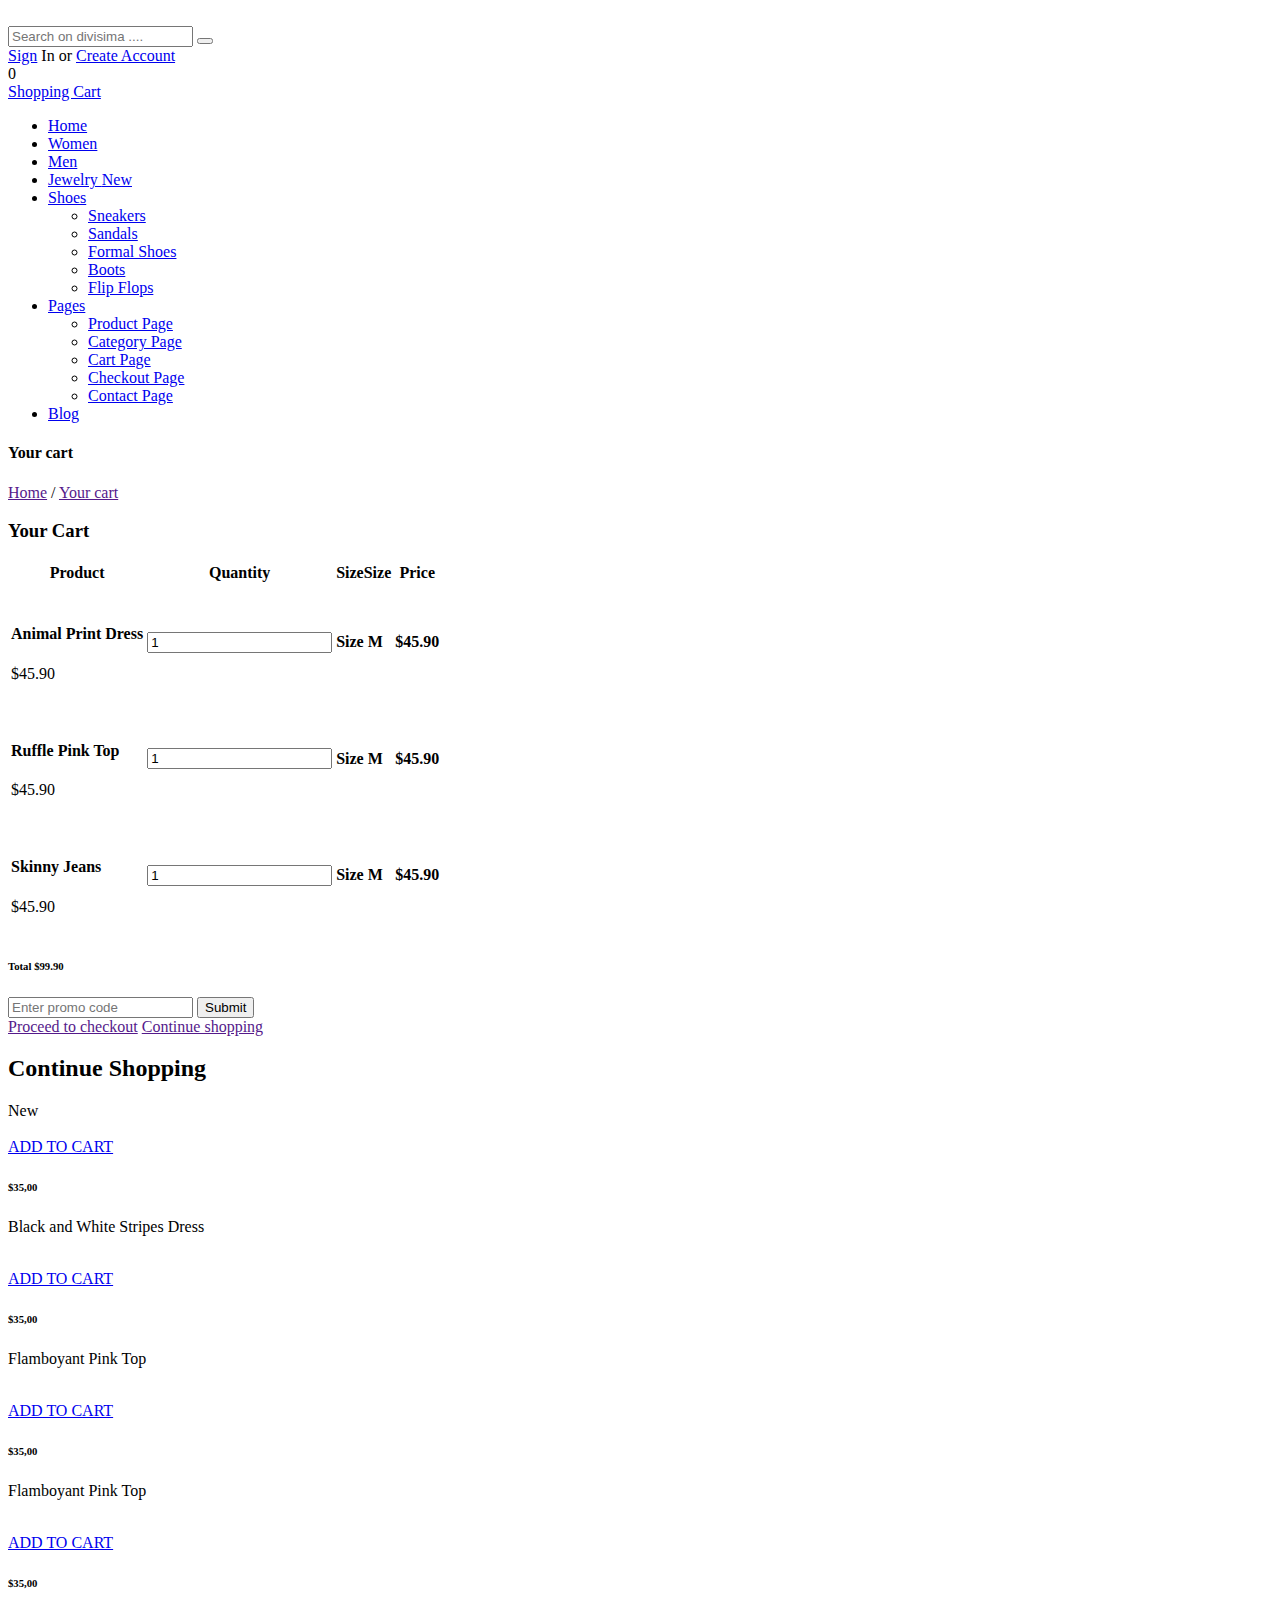
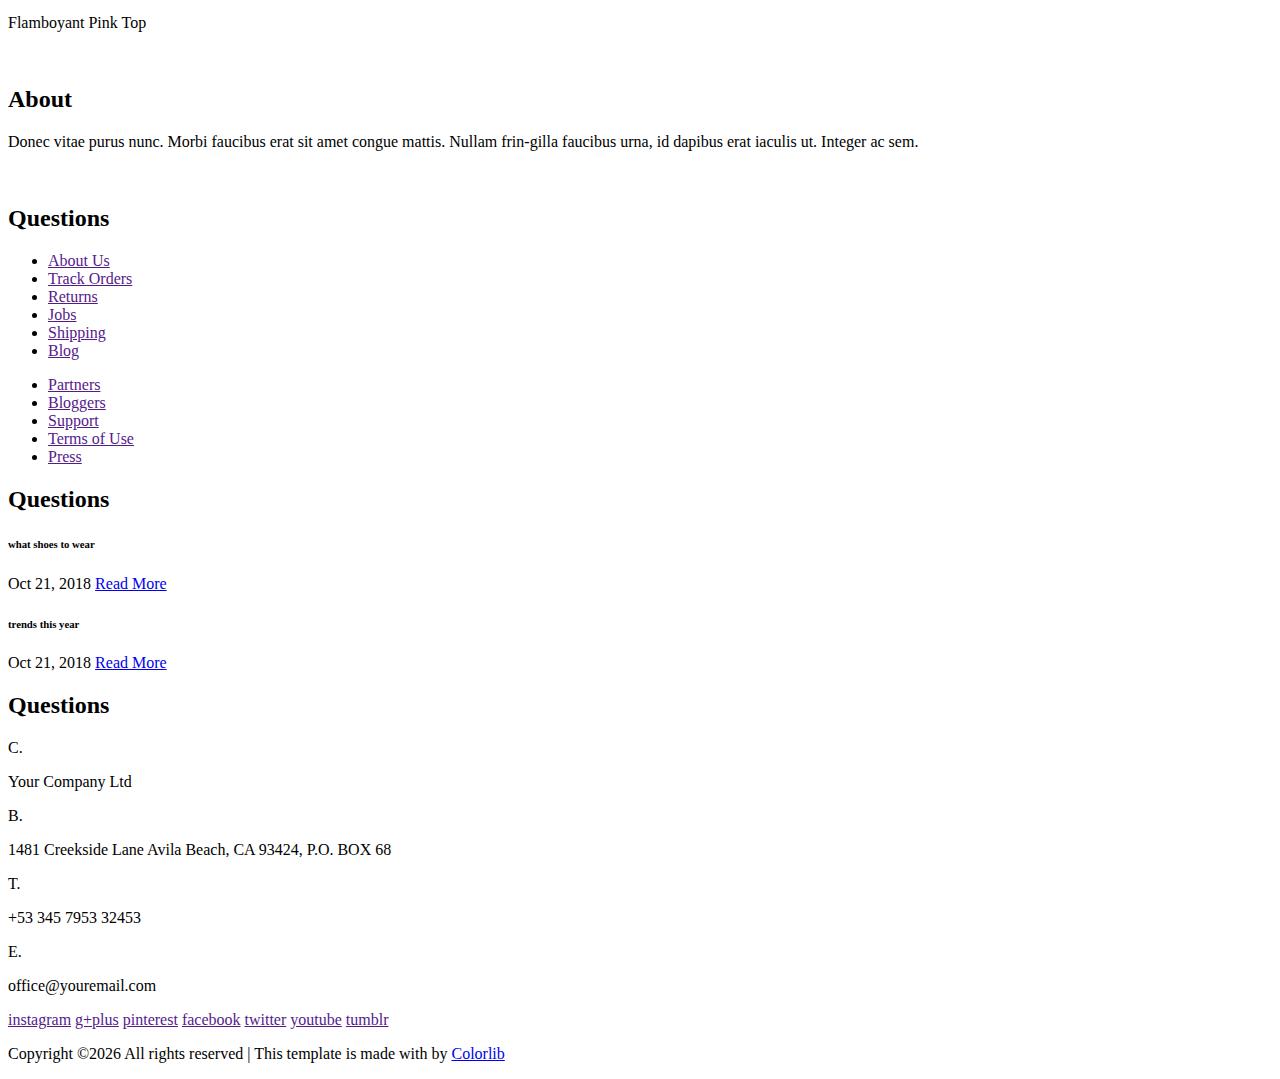
==== cart.html @ 53231215 "Add files via upload" ====
<!DOCTYPE html>
<html lang="zxx">
<head>
	<title>Divisima | eCommerce Template</title>
	<meta charset="UTF-8">
	<meta name="description" content=" Divisima | eCommerce Template">
	<meta name="keywords" content="divisima, eCommerce, creative, html">
	<meta name="viewport" content="width=device-width, initial-scale=1.0">
	<!-- Favicon -->
	<link href="img/favicon.ico" rel="shortcut icon"/>

	<!-- Google Font -->
	<link href="https://fonts.googleapis.com/css?family=Josefin+Sans:300,300i,400,400i,700,700i" rel="stylesheet">


	<!-- Stylesheets -->
	<link rel="stylesheet" href="css/bootstrap.min.css"/>
	<link rel="stylesheet" href="css/font-awesome.min.css"/>
	<link rel="stylesheet" href="css/flaticon.css"/>
	<link rel="stylesheet" href="css/slicknav.min.css"/>
	<link rel="stylesheet" href="css/jquery-ui.min.css"/>
	<link rel="stylesheet" href="css/owl.carousel.min.css"/>
	<link rel="stylesheet" href="css/animate.css"/>
	<link rel="stylesheet" href="css/style.css"/>


	<!--[if lt IE 9]>
		  <script src="https://oss.maxcdn.com/html5shiv/3.7.2/html5shiv.min.js"></script>
	  <script src="https://oss.maxcdn.com/respond/1.4.2/respond.min.js"></script>
	<![endif]-->

</head>
<body>
	<!-- Page Preloder -->
	<div id="preloder">
		<div class="loader"></div>
	</div>

	<!-- Header section -->
	<header class="header-section">
		<div class="header-top">
			<div class="container">
				<div class="row">
					<div class="col-lg-2 text-center text-lg-left">
						<!-- logo -->
						<a href="./index.html" class="site-logo">
							<img src="img/logo.png" alt="">
						</a>
					</div>
					<div class="col-xl-6 col-lg-5">
						<form class="header-search-form">
							<input type="text" placeholder="Search on divisima ....">
							<button><i class="flaticon-search"></i></button>
						</form>
					</div>
					<div class="col-xl-4 col-lg-5">
						<div class="user-panel">
							<div class="up-item">
								<i class="flaticon-profile"></i>
								<a href="#">Sign</a> In or <a href="#">Create Account</a>
							</div>
							<div class="up-item">
								<div class="shopping-card">
									<i class="flaticon-bag"></i>
									<span>0</span>
								</div>
								<a href="#">Shopping Cart</a>
							</div>
						</div>
					</div>
				</div>
			</div>
		</div>
		<nav class="main-navbar">
			<div class="container">
				<!-- menu -->
				<ul class="main-menu">
					<li><a href="#">Home</a></li>
					<li><a href="#">Women</a></li>
					<li><a href="#">Men</a></li>
					<li><a href="#">Jewelry
						<span class="new">New</span>
					</a></li>
					<li><a href="#">Shoes</a>
						<ul class="sub-menu">
							<li><a href="#">Sneakers</a></li>
							<li><a href="#">Sandals</a></li>
							<li><a href="#">Formal Shoes</a></li>
							<li><a href="#">Boots</a></li>
							<li><a href="#">Flip Flops</a></li>
						</ul>
					</li>
					<li><a href="#">Pages</a>
						<ul class="sub-menu">
							<li><a href="./product.html">Product Page</a></li>
							<li><a href="./category.html">Category Page</a></li>
							<li><a href="./cart.html">Cart Page</a></li>
							<li><a href="./checkout.html">Checkout Page</a></li>
							<li><a href="./contact.html">Contact Page</a></li>
						</ul>
					</li>
					<li><a href="#">Blog</a></li>
				</ul>
			</div>
		</nav>
	</header>
	<!-- Header section end -->


	<!-- Page info -->
	<div class="page-top-info">
		<div class="container">
			<h4>Your cart</h4>
			<div class="site-pagination">
				<a href="">Home</a> /
				<a href="">Your cart</a>
			</div>
		</div>
	</div>
	<!-- Page info end -->


	<!-- cart section end -->
	<section class="cart-section spad">
		<div class="container">
			<div class="row">
				<div class="col-lg-8">
					<div class="cart-table">
						<h3>Your Cart</h3>
						<div class="cart-table-warp">
							<table>
							<thead>
								<tr>
									<th class="product-th">Product</th>
									<th class="quy-th">Quantity</th>
									<th class="size-th">SizeSize</th>
									<th class="total-th">Price</th>
								</tr>
							</thead>
							<tbody>
								<tr>
									<td class="product-col">
										<img src="img/cart/1.jpg" alt="">
										<div class="pc-title">
											<h4>Animal Print Dress</h4>
											<p>$45.90</p>
										</div>
									</td>
									<td class="quy-col">
										<div class="quantity">
					                        <div class="pro-qty">
												<input type="text" value="1">
											</div>
                    					</div>
									</td>
									<td class="size-col"><h4>Size M</h4></td>
									<td class="total-col"><h4>$45.90</h4></td>
								</tr>
								<tr>
									<td class="product-col">
										<img src="img/cart/2.jpg" alt="">
										<div class="pc-title">
											<h4>Ruffle Pink Top</h4>
											<p>$45.90</p>
										</div>
									</td>
									<td class="quy-col">
										<div class="quantity">
					                        <div class="pro-qty">
												<input type="text" value="1">
											</div>
                    					</div>
									</td>
									<td class="size-col"><h4>Size M</h4></td>
									<td class="total-col"><h4>$45.90</h4></td>
								</tr>
								<tr>
									<td class="product-col">
										<img src="img/cart/3.jpg" alt="">
										<div class="pc-title">
											<h4>Skinny Jeans</h4>
											<p>$45.90</p>
										</div>
									</td>
									<td class="quy-col">
										<div class="quantity">
					                        <div class="pro-qty">
												<input type="text" value="1">
											</div>
                    					</div>
									</td>
									<td class="size-col"><h4>Size M</h4></td>
									<td class="total-col"><h4>$45.90</h4></td>
								</tr>
							</tbody>
						</table>
						</div>
						<div class="total-cost">
							<h6>Total <span>$99.90</span></h6>
						</div>
					</div>
				</div>
				<div class="col-lg-4 card-right">
					<form class="promo-code-form">
						<input type="text" placeholder="Enter promo code">
						<button>Submit</button>
					</form>
					<a href="" class="site-btn">Proceed to checkout</a>
					<a href="" class="site-btn sb-dark">Continue shopping</a>
				</div>
			</div>
		</div>
	</section>
	<!-- cart section end -->

	<!-- Related product section -->
	<section class="related-product-section">
		<div class="container">
			<div class="section-title text-uppercase">
				<h2>Continue Shopping</h2>
			</div>
			<div class="row">
				<div class="col-lg-3 col-sm-6">
					<div class="product-item">
						<div class="pi-pic">
							<div class="tag-new">New</div>
							<img src="./img/product/2.jpg" alt="">
							<div class="pi-links">
								<a href="#" class="add-card"><i class="flaticon-bag"></i><span>ADD TO CART</span></a>
								<a href="#" class="wishlist-btn"><i class="flaticon-heart"></i></a>
							</div>
						</div>
						<div class="pi-text">
							<h6>$35,00</h6>
							<p>Black and White Stripes Dress</p>
						</div>
					</div>
				</div>
				<div class="col-lg-3 col-sm-6">
					<div class="product-item">
						<div class="pi-pic">
							<img src="./img/product/5.jpg" alt="">
							<div class="pi-links">
								<a href="#" class="add-card"><i class="flaticon-bag"></i><span>ADD TO CART</span></a>
								<a href="#" class="wishlist-btn"><i class="flaticon-heart"></i></a>
							</div>
						</div>
						<div class="pi-text">
							<h6>$35,00</h6>
							<p>Flamboyant Pink Top </p>
						</div>
					</div>
				</div>
				<div class="col-lg-3 col-sm-6">
					<div class="product-item">
						<div class="pi-pic">
							<img src="./img/product/9.jpg" alt="">
							<div class="pi-links">
								<a href="#" class="add-card"><i class="flaticon-bag"></i><span>ADD TO CART</span></a>
								<a href="#" class="wishlist-btn"><i class="flaticon-heart"></i></a>
							</div>
						</div>
						<div class="pi-text">
							<h6>$35,00</h6>
							<p>Flamboyant Pink Top </p>
						</div>
					</div>
				</div>
				<div class="col-lg-3 col-sm-6">
					<div class="product-item">
						<div class="pi-pic">
							<img src="./img/product/1.jpg" alt="">
							<div class="pi-links">
								<a href="#" class="add-card"><i class="flaticon-bag"></i><span>ADD TO CART</span></a>
								<a href="#" class="wishlist-btn"><i class="flaticon-heart"></i></a>
							</div>
						</div>
						<div class="pi-text">
							<h6>$35,00</h6>
							<p>Flamboyant Pink Top </p>
						</div>
					</div>
				</div>
			</div>
		</div>
	</section>
	<!-- Related product section end -->



	<!-- Footer section -->
	<section class="footer-section">
		<div class="container">
			<div class="footer-logo text-center">
				<a href="index.html"><img src="./img/logo-light.png" alt=""></a>
			</div>
			<div class="row">
				<div class="col-lg-3 col-sm-6">
					<div class="footer-widget about-widget">
						<h2>About</h2>
						<p>Donec vitae purus nunc. Morbi faucibus erat sit amet congue mattis. Nullam frin-gilla faucibus urna, id dapibus erat iaculis ut. Integer ac sem.</p>
						<img src="img/cards.png" alt="">
					</div>
				</div>
				<div class="col-lg-3 col-sm-6">
					<div class="footer-widget about-widget">
						<h2>Questions</h2>
						<ul>
							<li><a href="">About Us</a></li>
							<li><a href="">Track Orders</a></li>
							<li><a href="">Returns</a></li>
							<li><a href="">Jobs</a></li>
							<li><a href="">Shipping</a></li>
							<li><a href="">Blog</a></li>
						</ul>
						<ul>
							<li><a href="">Partners</a></li>
							<li><a href="">Bloggers</a></li>
							<li><a href="">Support</a></li>
							<li><a href="">Terms of Use</a></li>
							<li><a href="">Press</a></li>
						</ul>
					</div>
				</div>
				<div class="col-lg-3 col-sm-6">
					<div class="footer-widget about-widget">
						<h2>Questions</h2>
						<div class="fw-latest-post-widget">
							<div class="lp-item">
								<div class="lp-thumb set-bg" data-setbg="img/blog-thumbs/1.jpg"></div>
								<div class="lp-content">
									<h6>what shoes to wear</h6>
									<span>Oct 21, 2018</span>
									<a href="#" class="readmore">Read More</a>
								</div>
							</div>
							<div class="lp-item">
								<div class="lp-thumb set-bg" data-setbg="img/blog-thumbs/2.jpg"></div>
								<div class="lp-content">
									<h6>trends this year</h6>
									<span>Oct 21, 2018</span>
									<a href="#" class="readmore">Read More</a>
								</div>
							</div>
						</div>
					</div>
				</div>
				<div class="col-lg-3 col-sm-6">
					<div class="footer-widget contact-widget">
						<h2>Questions</h2>
						<div class="con-info">
							<span>C.</span>
							<p>Your Company Ltd </p>
						</div>
						<div class="con-info">
							<span>B.</span>
							<p>1481 Creekside Lane  Avila Beach, CA 93424, P.O. BOX 68 </p>
						</div>
						<div class="con-info">
							<span>T.</span>
							<p>+53 345 7953 32453</p>
						</div>
						<div class="con-info">
							<span>E.</span>
							<p>office@youremail.com</p>
						</div>
					</div>
				</div>
			</div>
		</div>
		<div class="social-links-warp">
			<div class="container">
				<div class="social-links">
					<a href="" class="instagram"><i class="fa fa-instagram"></i><span>instagram</span></a>
					<a href="" class="google-plus"><i class="fa fa-google-plus"></i><span>g+plus</span></a>
					<a href="" class="pinterest"><i class="fa fa-pinterest"></i><span>pinterest</span></a>
					<a href="" class="facebook"><i class="fa fa-facebook"></i><span>facebook</span></a>
					<a href="" class="twitter"><i class="fa fa-twitter"></i><span>twitter</span></a>
					<a href="" class="youtube"><i class="fa fa-youtube"></i><span>youtube</span></a>
					<a href="" class="tumblr"><i class="fa fa-tumblr-square"></i><span>tumblr</span></a>
				</div>

<!-- Link back to Colorlib can't be removed. Template is licensed under CC BY 3.0. --> 
<p class="text-white text-center mt-5">Copyright &copy;<script>document.write(new Date().getFullYear());</script> All rights reserved | This template is made with <i class="fa fa-heart-o" aria-hidden="true"></i> by <a href="https://colorlib.com" target="_blank">Colorlib</a></p>
<!-- Link back to Colorlib can't be removed. Template is licensed under CC BY 3.0. -->

			</div>
		</div>
	</section>
	<!-- Footer section end -->



	<!--====== Javascripts & Jquery ======-->
	<script src="js/jquery-3.2.1.min.js"></script>
	<script src="js/bootstrap.min.js"></script>
	<script src="js/jquery.slicknav.min.js"></script>
	<script src="js/owl.carousel.min.js"></script>
	<script src="js/jquery.nicescroll.min.js"></script>
	<script src="js/jquery.zoom.min.js"></script>
	<script src="js/jquery-ui.min.js"></script>
	<script src="js/main.js"></script>

	</body>
</html>
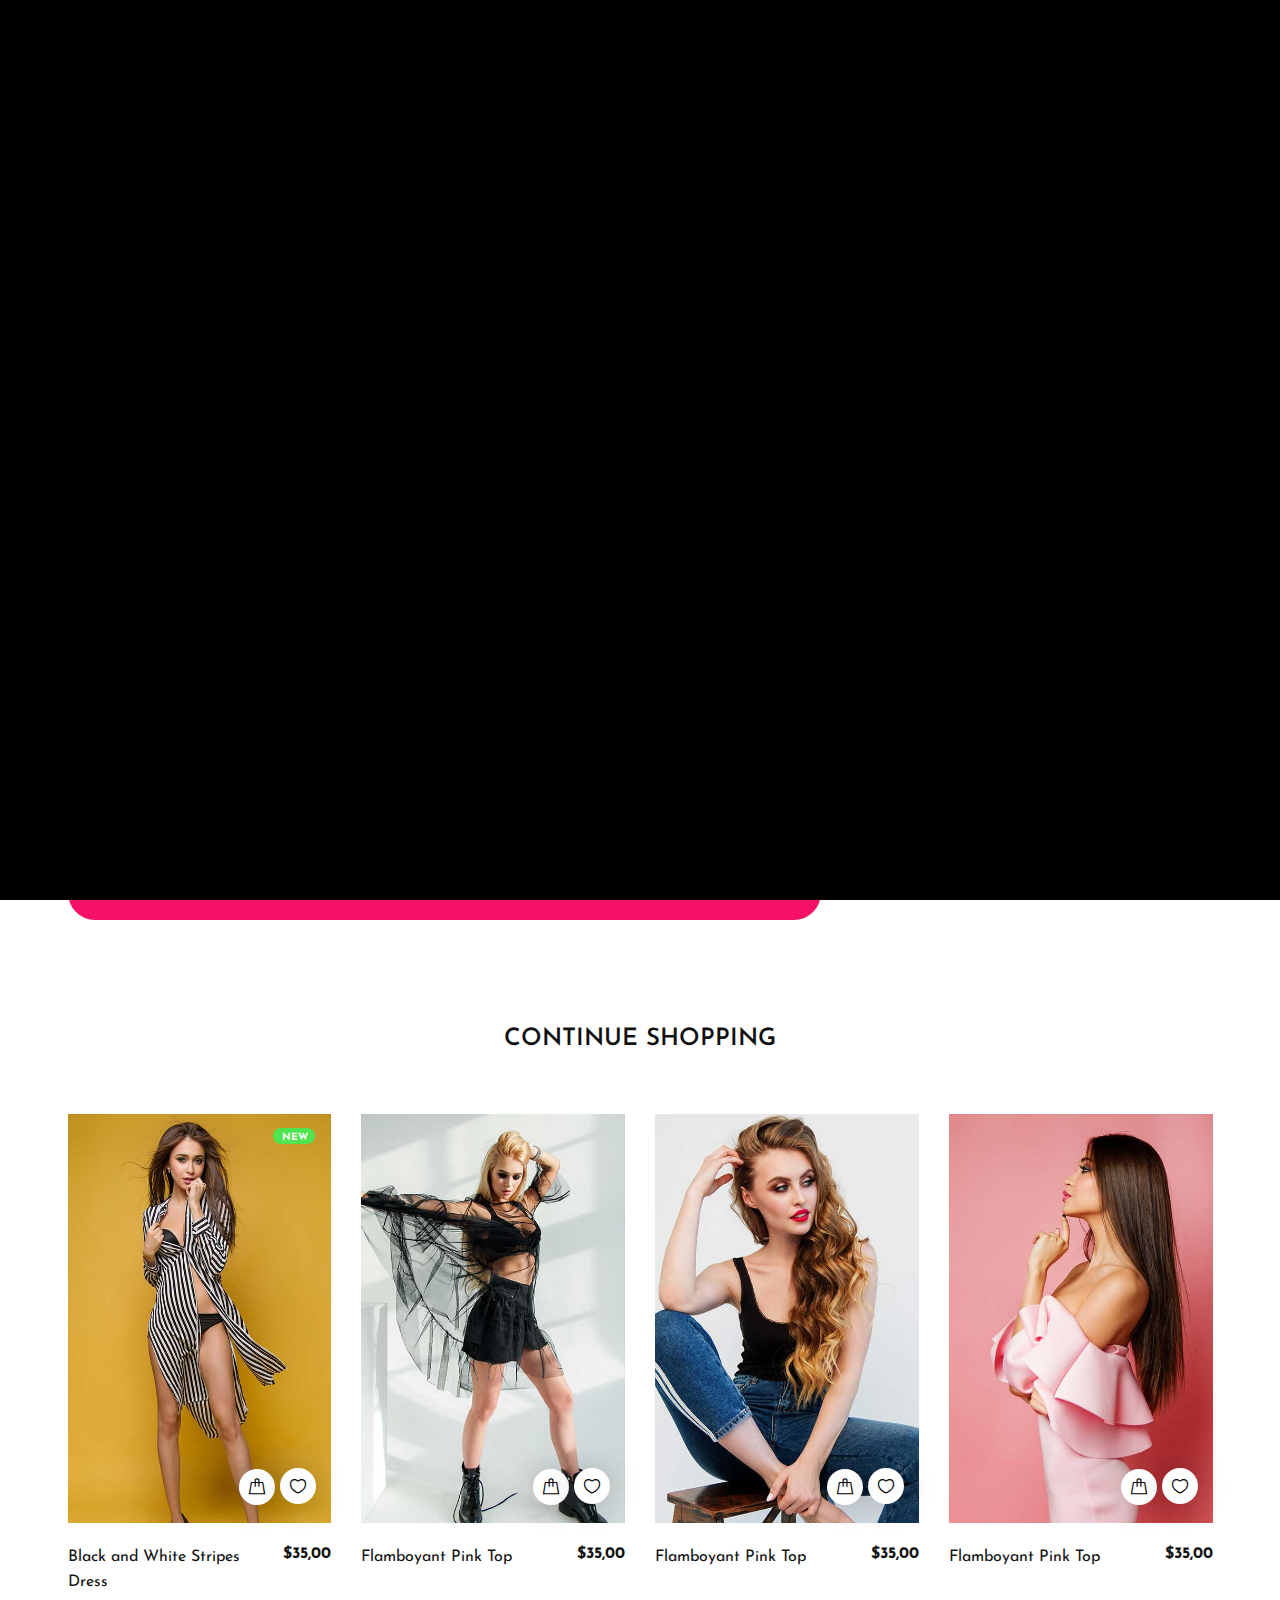
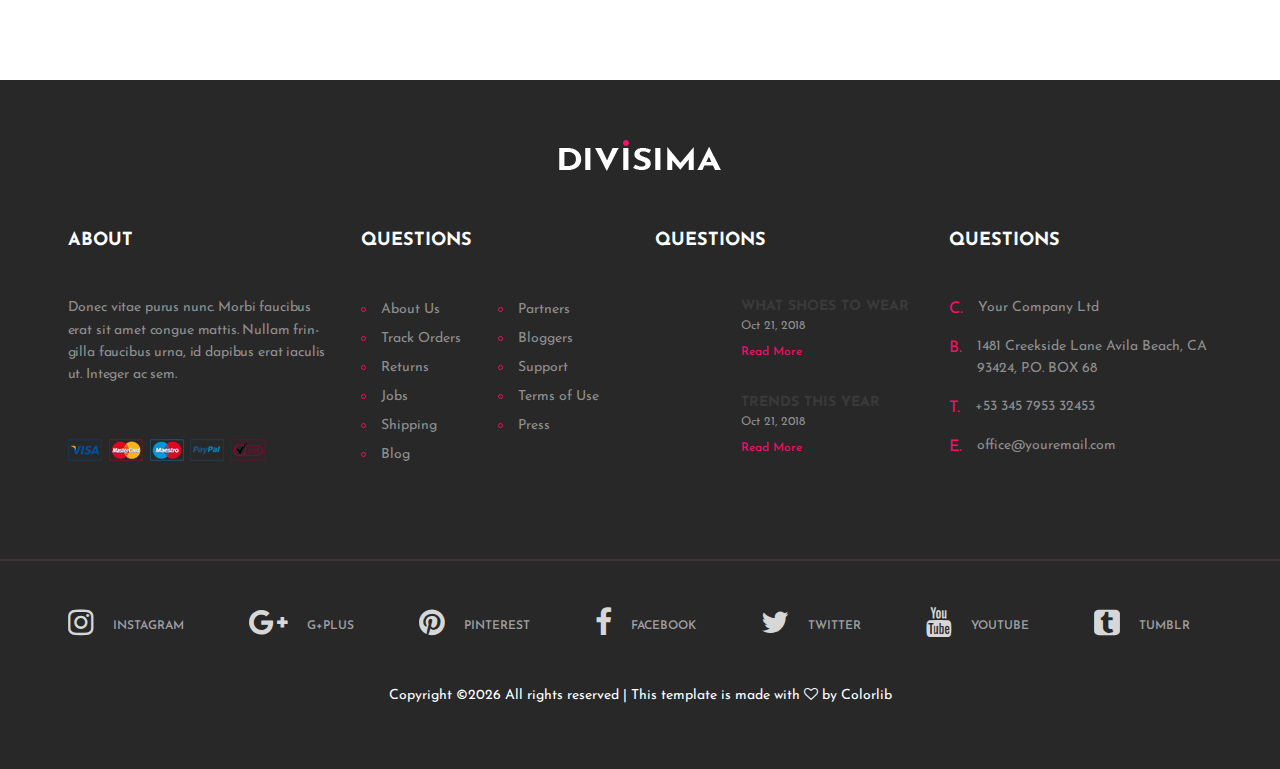
==== commit db269558: "Update cart.html" ====
--- a/cart.html
+++ b/cart.html
@@ -1,7 +1,7 @@
 <!DOCTYPE html>
 <html lang="zxx">
 <head>
-	<title>Divisima | eCommerce Template</title>
+	<title>Diviscartima | eCommerce Template</title>
 	<meta charset="UTF-8">
 	<meta name="description" content=" Divisima | eCommerce Template">
 	<meta name="keywords" content="divisima, eCommerce, creative, html">
--- a/css/flaticon.css
+++ b/css/flaticon.css
@@ -0,0 +1,129 @@
+	/*
+  	Flaticon icon font: Flaticon
+  	Creation date: 22/06/2016 15:32
+  	*/
+
+@font-face {
+  font-family: "Flaticon";
+  src: url("../icon-fonts/Flaticon.eot");
+  src: url("../icon-fonts/Flaticon.eot?#iefix") format("embedded-opentype"),
+       url("../icon-fonts/Flaticon.woff") format("woff"),
+       url("../icon-fonts/Flaticon.ttf") format("truetype"),
+       url("../icon-fonts/Flaticon.svg#Flaticon") format("svg");
+  font-weight: normal;
+  font-style: normal;
+}
+
+@media screen and (-webkit-min-device-pixel-ratio:0) {
+  @font-face {
+    font-family: "Flaticon";
+    src: url("../icon-fonts/Flaticon.svg#Flaticon") format("svg");
+  }
+}
+
+[class^="flaticon-"]:before, [class*=" flaticon-"]:before,
+[class^="flaticon-"]:after, [class*=" flaticon-"]:after {
+  font-family: Flaticon;
+    font-style: normal;
+}
+
+.flaticon-add:before { content: "\f100"; }
+.flaticon-bag:before { content: "\f101"; }
+.flaticon-battery:before { content: "\f102"; }
+.flaticon-bell:before { content: "\f103"; }
+.flaticon-bluetooth:before { content: "\f104"; }
+.flaticon-bookmark:before { content: "\f105"; }
+.flaticon-briefcase:before { content: "\f106"; }
+.flaticon-calendar:before { content: "\f107"; }
+.flaticon-cancel:before { content: "\f108"; }
+.flaticon-cancel-1:before { content: "\f109"; }
+.flaticon-clip:before { content: "\f10a"; }
+.flaticon-clock:before { content: "\f10b"; }
+.flaticon-clock-1:before { content: "\f10c"; }
+.flaticon-cloud:before { content: "\f10d"; }
+.flaticon-correct:before { content: "\f10e"; }
+.flaticon-credit-card:before { content: "\f10f"; }
+.flaticon-cursor:before { content: "\f110"; }
+.flaticon-cursor-1:before { content: "\f111"; }
+.flaticon-cut:before { content: "\f112"; }
+.flaticon-cutlery:before { content: "\f113"; }
+.flaticon-down-arrow:before { content: "\f114"; }
+.flaticon-download:before { content: "\f115"; }
+.flaticon-edit:before { content: "\f116"; }
+.flaticon-envelope:before { content: "\f117"; }
+.flaticon-export:before { content: "\f118"; }
+.flaticon-favorite:before { content: "\f119"; }
+.flaticon-file:before { content: "\f11a"; }
+.flaticon-folder:before { content: "\f11b"; }
+.flaticon-forward:before { content: "\f11c"; }
+.flaticon-gallery:before { content: "\f11d"; }
+.flaticon-gamepad:before { content: "\f11e"; }
+.flaticon-garbage:before { content: "\f11f"; }
+.flaticon-headphones:before { content: "\f120"; }
+.flaticon-heart:before { content: "\f121"; }
+.flaticon-help:before { content: "\f122"; }
+.flaticon-home:before { content: "\f123"; }
+.flaticon-hourglass:before { content: "\f124"; }
+.flaticon-info:before { content: "\f125"; }
+.flaticon-layer:before { content: "\f126"; }
+.flaticon-layout:before { content: "\f127"; }
+.flaticon-left-arrow:before { content: "\f128"; }
+.flaticon-left-arrow-1:before { content: "\f129"; }
+.flaticon-lightning:before { content: "\f12a"; }
+.flaticon-link:before { content: "\f12b"; }
+.flaticon-logout:before { content: "\f12c"; }
+.flaticon-magnet:before { content: "\f12d"; }
+.flaticon-map:before { content: "\f12e"; }
+.flaticon-menu:before { content: "\f12f"; }
+.flaticon-monitor:before { content: "\f130"; }
+.flaticon-moon:before { content: "\f131"; }
+.flaticon-padnote:before { content: "\f132"; }
+.flaticon-paint:before { content: "\f133"; }
+.flaticon-pause:before { content: "\f134"; }
+.flaticon-photo-camera:before { content: "\f135"; }
+.flaticon-placeholder:before { content: "\f136"; }
+.flaticon-play-button:before { content: "\f137"; }
+.flaticon-power:before { content: "\f138"; }
+.flaticon-presentation:before { content: "\f139"; }
+.flaticon-printer:before { content: "\f13a"; }
+.flaticon-profile:before { content: "\f13b"; }
+.flaticon-prohibition:before { content: "\f13c"; }
+.flaticon-push-pin:before { content: "\f13d"; }
+.flaticon-puzzle:before { content: "\f13e"; }
+.flaticon-refresh:before { content: "\f13f"; }
+.flaticon-remove:before { content: "\f140"; }
+.flaticon-rewind:before { content: "\f141"; }
+.flaticon-right-arrow:before { content: "\f142"; }
+.flaticon-right-arrow-1:before { content: "\f143"; }
+.flaticon-rocket-launch:before { content: "\f144"; }
+.flaticon-screen:before { content: "\f145"; }
+.flaticon-search:before { content: "\f146"; }
+.flaticon-settings:before { content: "\f147"; }
+.flaticon-settings-1:before { content: "\f148"; }
+.flaticon-settings-2:before { content: "\f149"; }
+.flaticon-share:before { content: "\f14a"; }
+.flaticon-shield:before { content: "\f14b"; }
+.flaticon-shopping-cart:before { content: "\f14c"; }
+.flaticon-shutter:before { content: "\f14d"; }
+.flaticon-smartphone:before { content: "\f14e"; }
+.flaticon-speech-bubble:before { content: "\f14f"; }
+.flaticon-speedometer:before { content: "\f150"; }
+.flaticon-stats:before { content: "\f151"; }
+.flaticon-store:before { content: "\f152"; }
+.flaticon-sun:before { content: "\f153"; }
+.flaticon-switch:before { content: "\f154"; }
+.flaticon-tag:before { content: "\f155"; }
+.flaticon-target:before { content: "\f156"; }
+.flaticon-timer:before { content: "\f157"; }
+.flaticon-unlock:before { content: "\f158"; }
+.flaticon-up-arrow:before { content: "\f159"; }
+.flaticon-upload:before { content: "\f15a"; }
+.flaticon-video:before { content: "\f15b"; }
+.flaticon-video-camera:before { content: "\f15c"; }
+.flaticon-visible:before { content: "\f15d"; }
+.flaticon-voice-recorder:before { content: "\f15e"; }
+.flaticon-volume:before { content: "\f15f"; }
+.flaticon-waiting:before { content: "\f160"; }
+.flaticon-wifi:before { content: "\f161"; }
+.flaticon-zoom:before { content: "\f162"; }
+.flaticon-zoom-out:before { content: "\f163"; }
